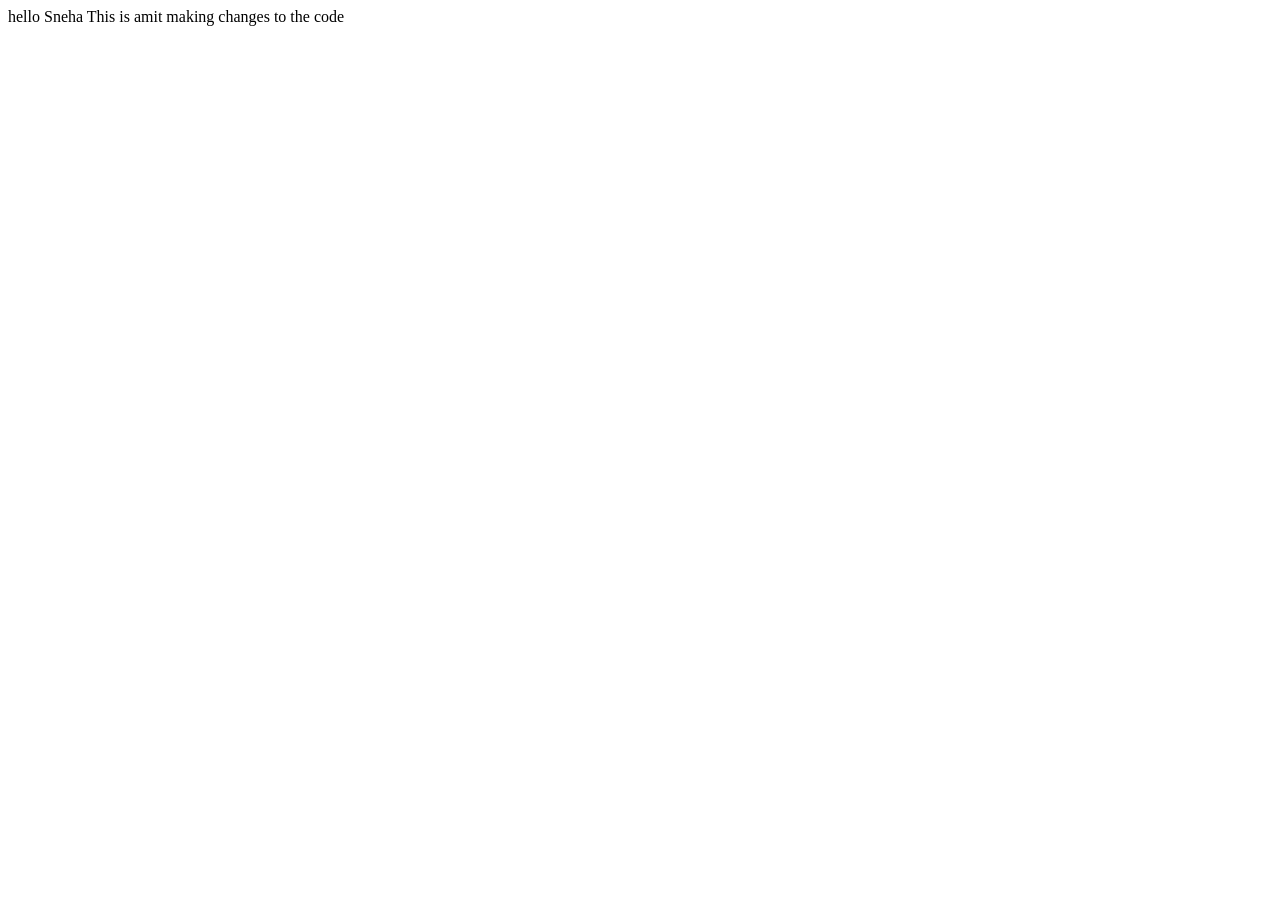
==== index.html @ 82e4feec "changes in index.html" ====
<!doctype html>
<html lang="en">
  <head>
    <meta charset="UTF-8" />
    <link rel="icon" type="image/svg+xml" href="/vite.svg" />
    <meta name="viewport" content="width=device-width, initial-scale=1.0" />
    <title>telemed-connect</title>
  </head>
  <body>
    <div id="root"></div>
    hello Sneha This is amit making changes to the code
    <script type="module" src="/src/main.jsx"></script>
  </body>
</html>
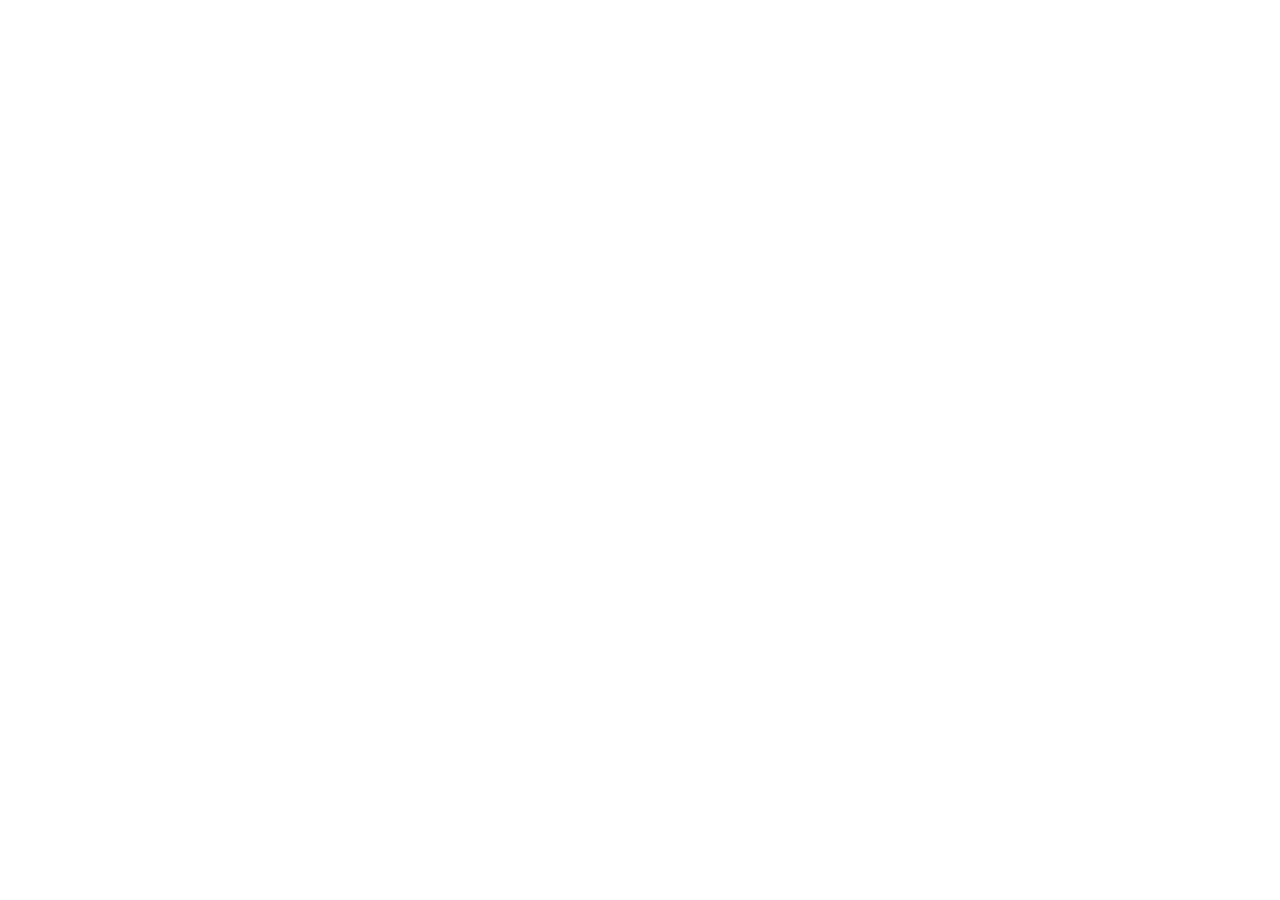
==== commit 3f48a48f: "Add semantic HTML, CSS variables, proper media queries, animations, accessibility - Experiments 1-5" ====
--- a/index.html
+++ b/index.html
@@ -1,14 +1,15 @@
-<!doctype html>
+<!DOCTYPE html>
 <html lang="en">
   <head>
     <meta charset="UTF-8" />
+    <meta name="viewport" content="width=device-width, initial-scale=1.0" />
+    <meta name="description" content="TeleMed Connect - Healthcare Platform connecting patients with verified doctors" />
+    <meta name="theme-color" content="#0d9488" />
+    <title>TeleMed Connect | Healthcare Platform</title>
     <link rel="icon" type="image/svg+xml" href="/vite.svg" />
-    <meta name="viewport" content="width=device-width, initial-scale=1.0" />
-    <title>telemed-connect</title>
   </head>
   <body>
     <div id="root"></div>
-    hello Sneha This is amit making changes to the code
     <script type="module" src="/src/main.jsx"></script>
   </body>
-</html>
+</html>
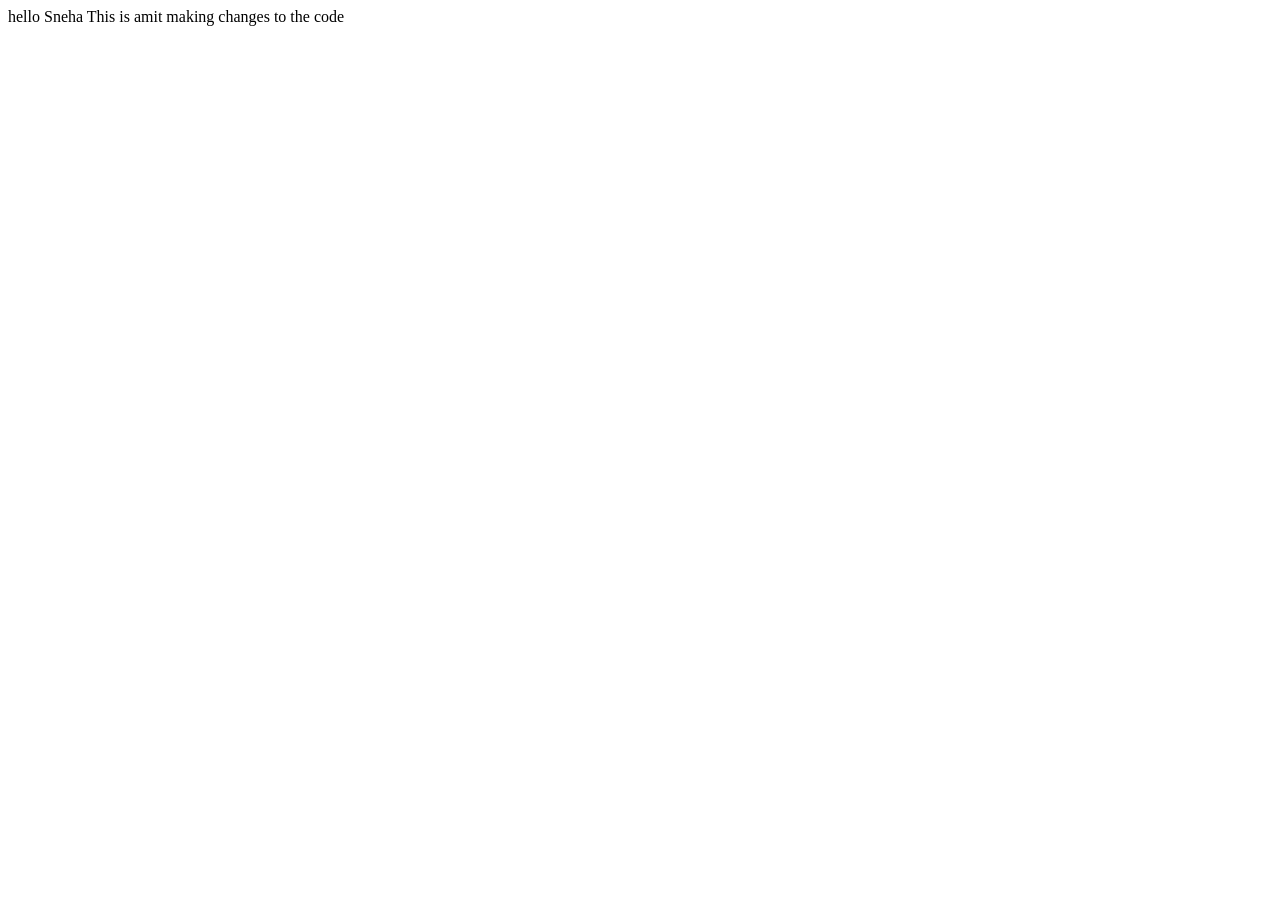
==== commit e5dc2ba8: "Changes in html" ====
--- a/index.html
+++ b/index.html
@@ -1,15 +1,15 @@
-<!DOCTYPE html>
+<!doctype html>
 <html lang="en">
   <head>
     <meta charset="UTF-8" />
+    <link rel="icon" type="image/svg+xml" href="/vite.svg" />
     <meta name="viewport" content="width=device-width, initial-scale=1.0" />
-    <meta name="description" content="TeleMed Connect - Healthcare Platform connecting patients with verified doctors" />
-    <meta name="theme-color" content="#0d9488" />
-    <title>TeleMed Connect | Healthcare Platform</title>
-    <link rel="icon" type="image/svg+xml" href="/vite.svg" />
+    <title>telemed-connect</title>
   </head>
   <body>
     <div id="root"></div>
+    hello Sneha This is amit making changes to the code
     <script type="module" src="/src/main.jsx"></script>
   </body>
-</html>+</html>
+  
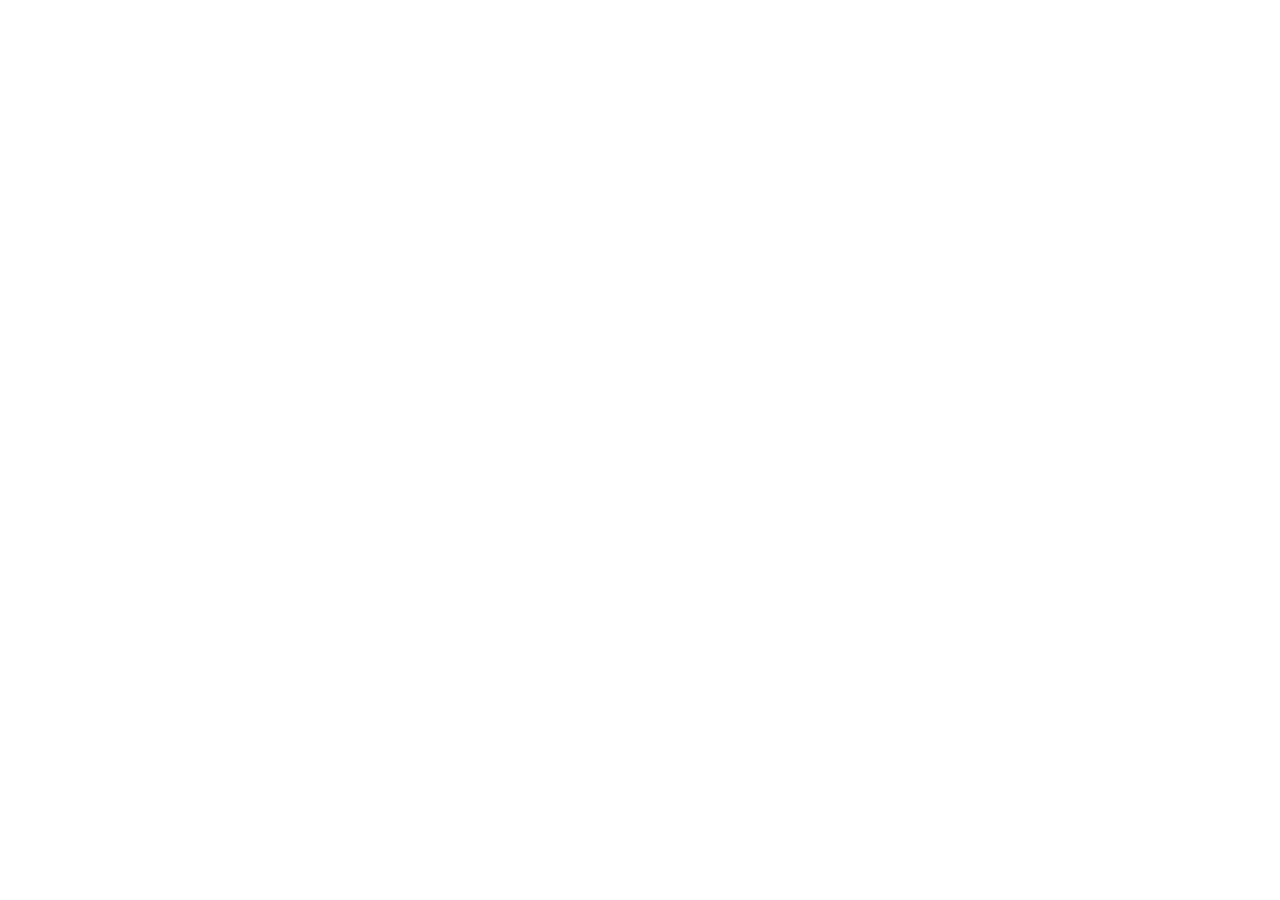
==== commit 7e8b9bbb: "Add Insurance Coverage page, fix all mobile responsive stats, viva ready" ====
--- a/index.html
+++ b/index.html
@@ -1,15 +1,17 @@
-<!doctype html>
+<!DOCTYPE html>
 <html lang="en">
   <head>
     <meta charset="UTF-8" />
-    <link rel="icon" type="image/svg+xml" href="/vite.svg" />
     <meta name="viewport" content="width=device-width, initial-scale=1.0" />
-    <title>telemed-connect</title>
+    <meta name="description" content="TeleMed Connect - Healthcare Platform connecting patients with verified doctors" />
+    <meta name="theme-color" content="#0d9488" />
+    <title>TeleMed Connect | Healthcare Platform</title>
+   <link rel="preconnect" href="https://fonts.googleapis.com">
+<link rel="preconnect" href="https://fonts.gstatic.com" crossorigin>
+<link href="https://fonts.googleapis.com/css2?family=Inter:wght@400;500;600;700;800;900&display=swap" rel="stylesheet" media="print" onload="this.media='all'">
   </head>
   <body>
     <div id="root"></div>
-    hello Sneha This is amit making changes to the code
     <script type="module" src="/src/main.jsx"></script>
   </body>
-</html>
-  +</html>
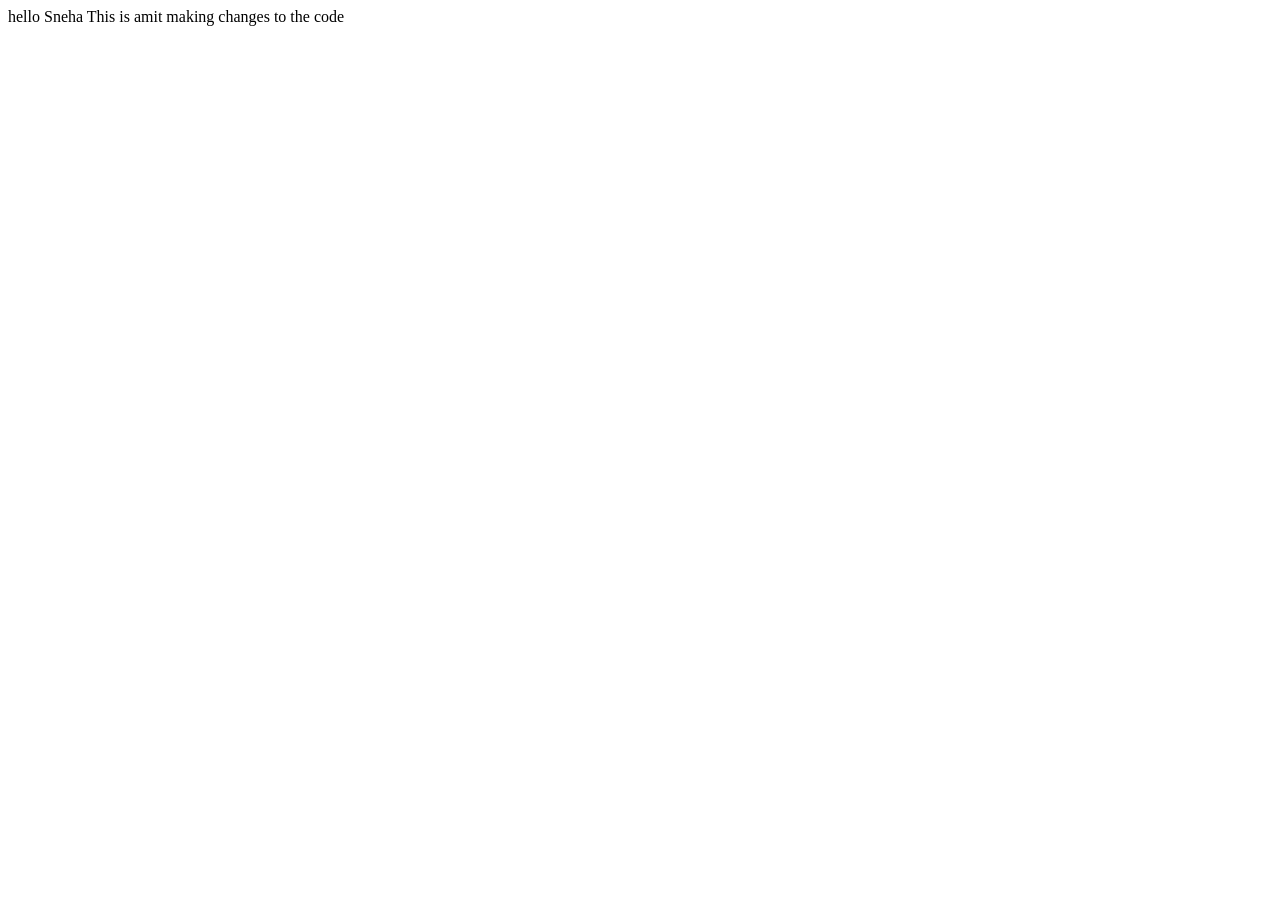
==== commit 506293b3: "Merge b6afcd86d2d0c2aac39f942f8bd044e50571126b into 92cc7dd90f3234f88e0929cb539e9a16246b6395" ====
--- a/index.html
+++ b/index.html
@@ -12,6 +12,7 @@
   </head>
   <body>
     <div id="root"></div>
+    hello Sneha This is amit making changes to the code
     <script type="module" src="/src/main.jsx"></script>
   </body>
-</html>+</html>
